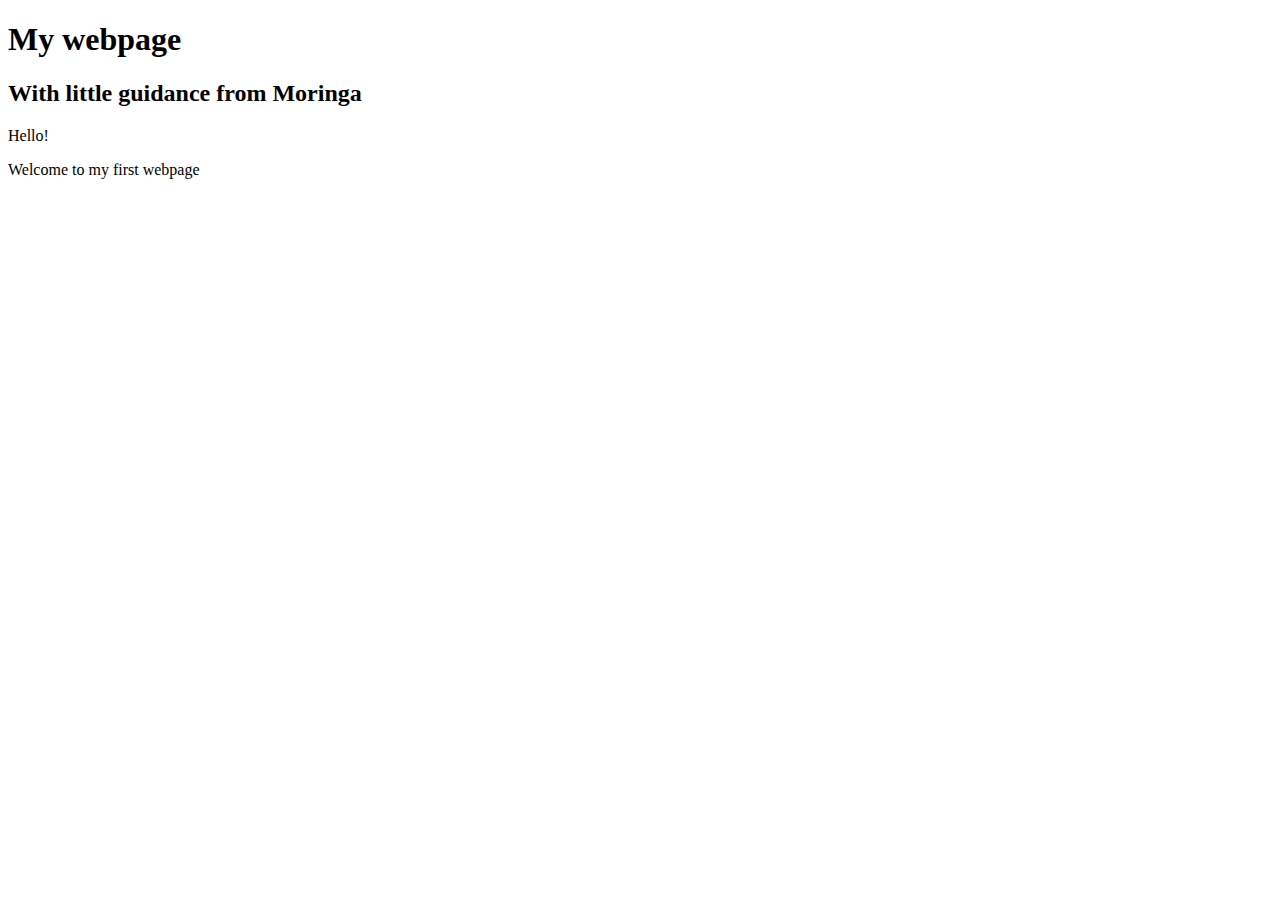
==== my-first-webpage.html @ d8386759 "add header block elements" ====
<!DOCTYPE html>
<html>
  <head>
    <title>My first webpage</title>
  </head>
  <body>
    <h1>My webpage</h1>
    <h2>With little guidance from Moringa</h2>
    <p>Hello!</p>
    <p>Welcome to my first webpage</p>
  </body>
</html>
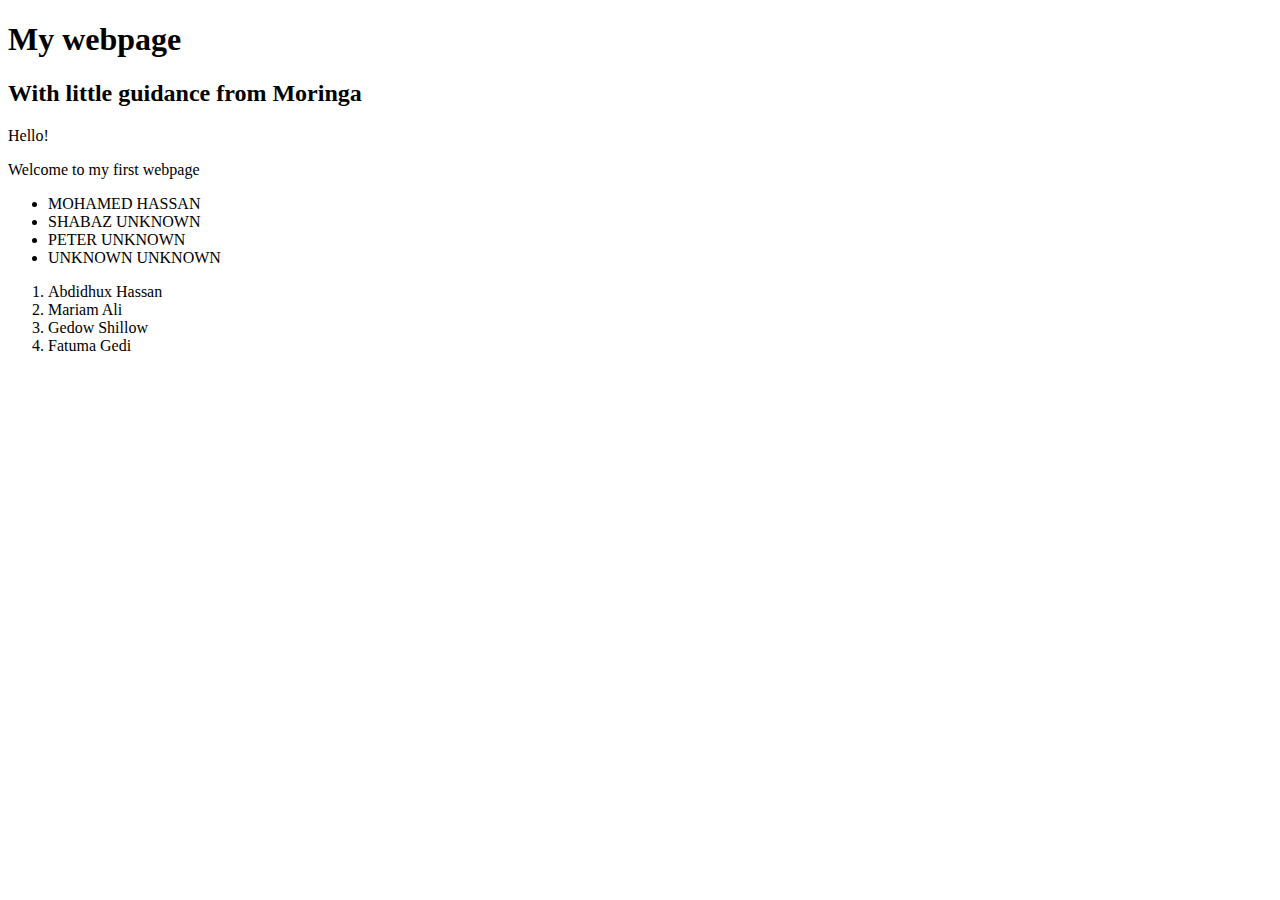
==== commit bec3bc6c: "add list element" ====
--- a/my-first-webpage.html
+++ b/my-first-webpage.html
@@ -4,9 +4,23 @@
     <title>My first webpage</title>
   </head>
   <body>
+
     <h1>My webpage</h1>
     <h2>With little guidance from Moringa</h2>
+
     <p>Hello!</p>
     <p>Welcome to my first webpage</p>
+  <ul>
+  <li>MOHAMED HASSAN</li>
+  <li>SHABAZ UNKNOWN</li>
+  <li>PETER UNKNOWN</li>
+  <li>UNKNOWN UNKNOWN</li>
+  </ul>
+  <ol>
+  <li>Abdidhux Hassan</li>
+  <li>Mariam Ali</li>
+  <li>Gedow Shillow</li>
+<li>Fatuma Gedi</li>
+  </ol>
   </body>
 </html>
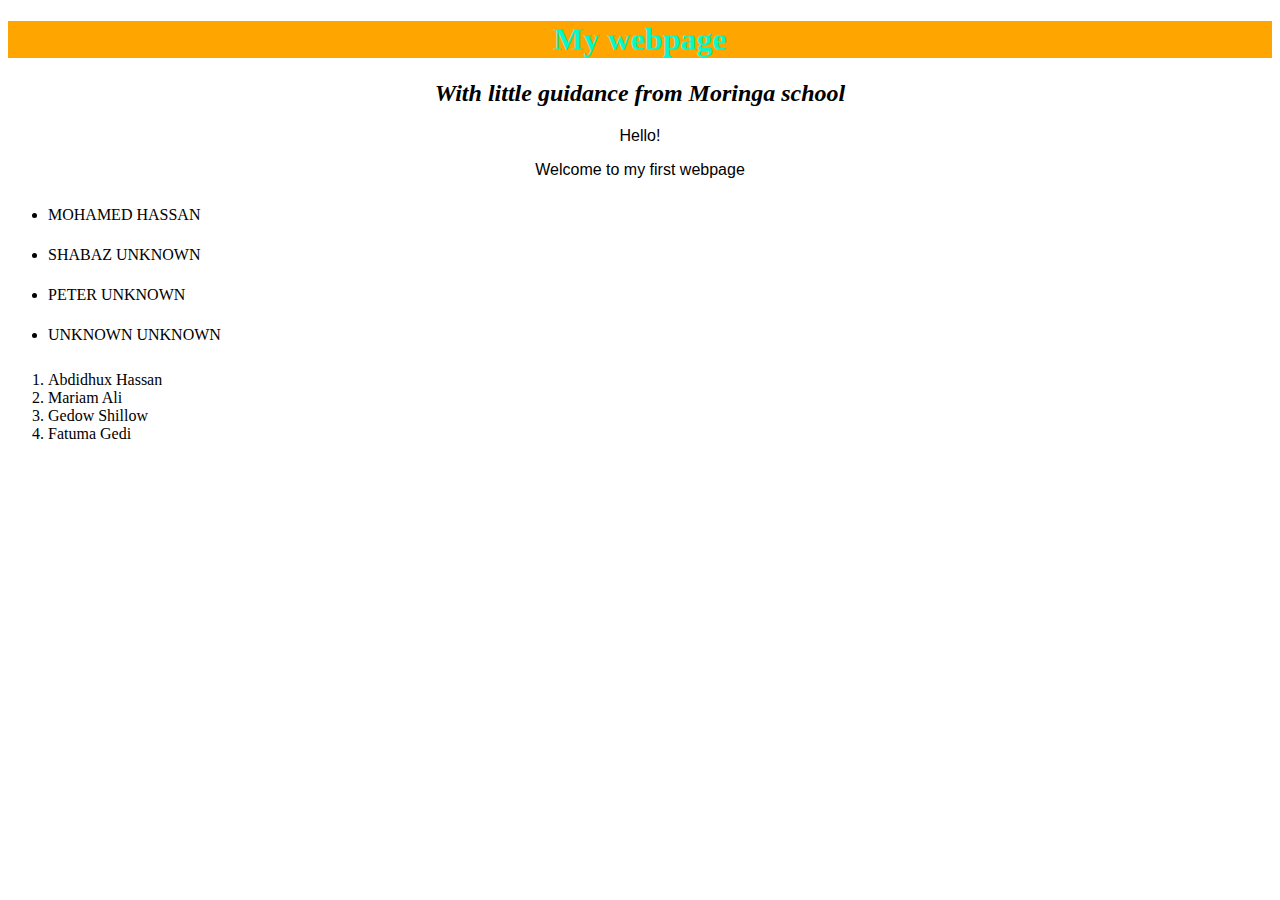
==== commit bd9d5666: "add styles for for my webpage" ====
--- a/my-first-webpage.html
+++ b/my-first-webpage.html
@@ -2,11 +2,12 @@
 <html>
   <head>
     <title>My first webpage</title>
+    <link href="my-first-webpage.css" rel="stylesheet">
   </head>
   <body>
 
     <h1>My webpage</h1>
-    <h2>With little guidance from Moringa</h2>
+    <h2>With little guidance from <em>Moringa school</em></h2>
 
     <p>Hello!</p>
     <p>Welcome to my first webpage</p>
@@ -22,5 +23,6 @@
   <li>Gedow Shillow</li>
 <li>Fatuma Gedi</li>
   </ol>
+
   </body>
 </html>
--- a/my-first-webpage.css
+++ b/my-first-webpage.css
@@ -0,0 +1,19 @@
+h1 {
+  color: #07F6CA;
+  text-align: center;
+  background-color: orange;
+  text-shadow: 10px;
+}
+h2 {
+  color: #fff url(http://csszengarden.com/001/blossoms.jpg) no-repeat bottom right;
+  text-align: center;
+  font-style: italic;
+}
+p {
+  font-family: sans-serif;
+  text-align: center;
+}
+ul {
+  line-height: 40px;
+  text-decoration: underline%;
+}
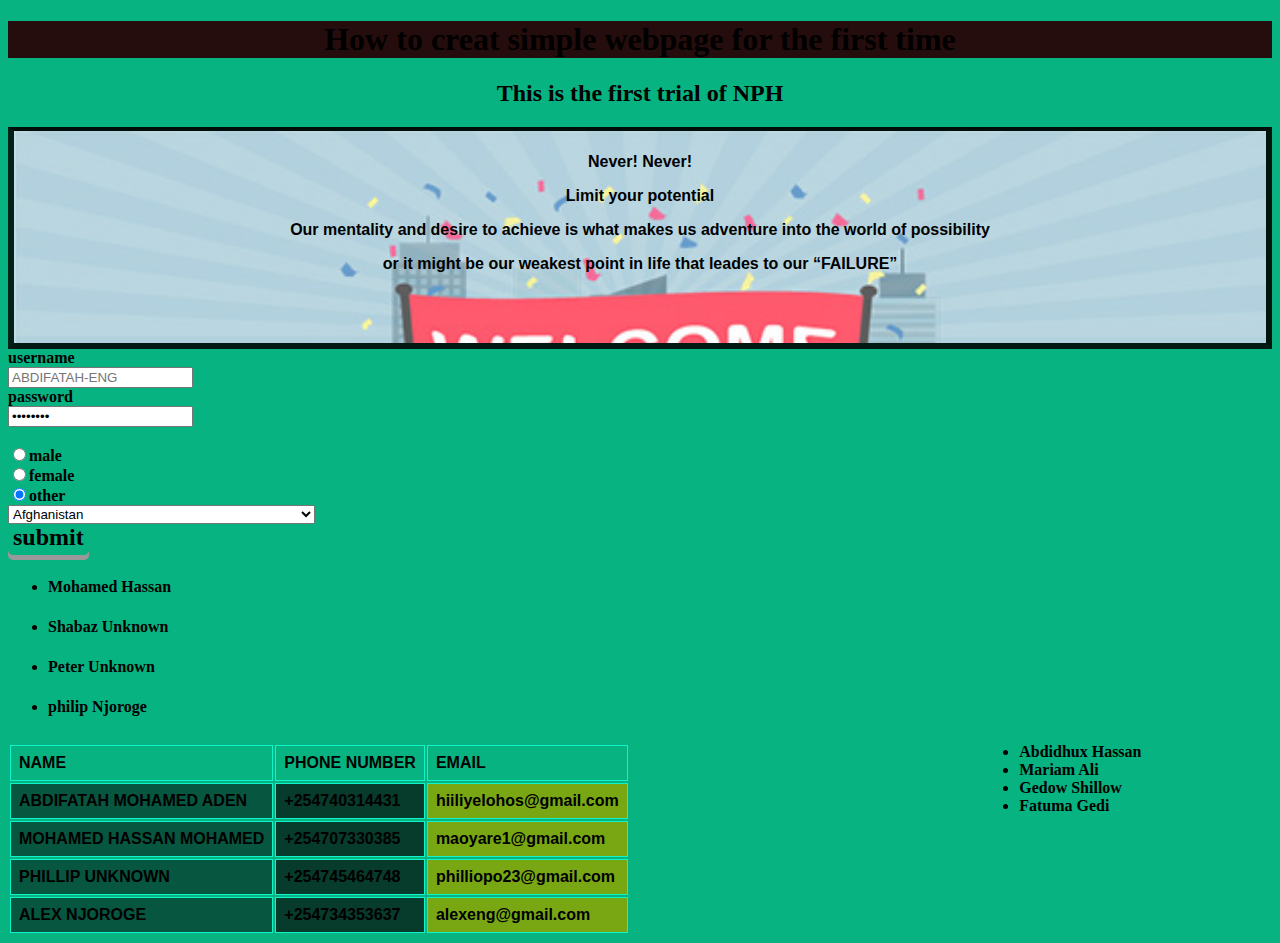
==== commit b441f26f: "add styling changes to my project" ====
--- a/my-first-webpage.html
+++ b/my-first-webpage.html
@@ -5,24 +5,311 @@
     <link href="my-first-webpage.css" rel="stylesheet">
   </head>
   <body>
-
-    <h1>My webpage</h1>
-    <h2>With little guidance from <em>Moringa school</em></h2>
-
-    <p>Hello!</p>
-    <p>Welcome to my first webpage</p>
+    <h1>How to creat simple webpage for the first time</h1>
+    <h2>This is the first trial of <strong>NPH<strong></h2>
+       <div class="test-box">
+    <p>Never! Never!</p>
+    <p>Limit your potential</p>
+    <p>Our mentality and desire to achieve is what makes us adventure into the world of possibility</p>
+  <p>or it might be our weakest point in life that leades to our <q>FAILURE</q></p>
+</div>
+    <form>
+      username <br>
+      <input type="username" name="username" placeholder="ABDIFATAH-ENG"><br>
+      password <br>
+       <input type="password" value="password" placeholder="try again"><br><br>
+              <input type="radio" name="gender" value="male" checked>male<br>
+              <input type="radio" name="gender" value="female" checked>female<br>
+              <input type="radio" name="gender" value="other" checked>other<br>
+    <select>
+                <label> select your country></label>
+                <option value="Afghanistan">Afghanistan</option>
+                <option value="Åland Islands">Aland Islands</option>
+                <option value="Albania">Albania</option>
+                <option value="Algeria">Angola</option>
+                <option value="American Samoa">America Samoa</option>
+                <option value="Andorra">Andorra</option>
+<option value="Angola">Angola</option>
+<option value="Anguilla">Anguilla</option>
+<option value="Antarctica">Antarctica</option>
+<option value="Antigua and Barbuda">Antigua and Barbuda</option>
+<option value="Argentina">Argentina</option>
+<option value="Armenia">Armenia</option>
+<option value="Aruba">Aruba</option>
+<option value="Australia">Australia</option>
+<option value="Austria">Austria</option>
+<option value="Azerbaijan">Azerbaijan</option>
+<option value="Bahamas">Bahamas</option>
+<option value="Bahrain">Bahrain</option>
+<option value="Bangladesh">Bangladesh</option>
+<option value="Barbados">Barbados</option>
+<option value="Belarus">Belarus</option>
+<option value="Belgium">Belgium</option>
+<option value="Belize">Belize</option>
+<option value="Benin">Benin</option>
+<option value="Bermuda">Bermuda</option>
+<option value="Bhutan">Bhutan</option>
+<option value="Bolivia">Bolivia</option>
+<option value="Bosnia and Herzegovina">Bosnia and Herzegovina</option>
+<option value="Botswana">Botswana</option>
+<option value="Bouvet Island">Bouvet Island</option>
+<option value="Brazil">Brazil</option>
+<option value="British Indian Ocean Territory">British Indian Ocean Territory</option>
+<option value="Brunei Darussalam">Brunei Darussalam</option>
+<option value="Bulgaria">Bulgaria</option>
+<option value="Burkina Faso">Burkina Faso</option>
+<option value="Burundi">Burundi</option>
+<option value="Cambodia">Cambodia</option>
+<option value="Cameroon">Cameroon</option>
+<option value="Canada">Canada</option>
+<option value="Cape Verde">Cape Verde</option>
+<option value="Cayman Islands">Cayman Islands</option>
+<option value="Central African Republic">Central African Republic</option>
+<option value="Chad">Chad</option>
+<option value="Chile">Chile</option>
+<option value="China">China</option>
+<option value="Christmas Island">Christmas Island</option>
+<option value="Cocos (Keeling) Islands">Cocos (Keeling) Islands</option>
+<option value="Colombia">Colombia</option>
+<option value="Comoros">Comoros</option>
+<option value="Congo">Congo</option>
+<option value="Congo, The Democratic Republic of The">Congo, The Democratic Republic of The</option>
+<option value="Cook Islands">Cook Islands</option>
+<option value="Costa Rica">Costa Rica</option>
+<option value="Cote D'ivoire">Cote D'ivoire</option>
+<option value="Croatia">Croatia</option>
+<option value="Cuba">Cuba</option>
+<option value="Cyprus">Cyprus</option>
+<option value="Czech Republic">Czech Republic</option>
+<option value="Denmark">Denmark</option>
+<option value="Djibouti">Djibouti</option>
+<option value="Dominica">Dominica</option>
+<option value="Dominican Republic">Dominican Republic</option>
+<option value="Ecuador">Ecuador</option>
+<option value="Egypt">Egypt</option>
+<option value="El Salvador">El Salvador</option>
+<option value="Equatorial Guinea">Equatorial Guinea</option>
+<option value="Eritrea">Eritrea</option>
+<option value="Estonia">Estonia</option>
+<option value="Ethiopia">Ethiopia</option>
+<option value="Falkland Islands (Malvinas)">Falkland Islands (Malvinas)</option>
+<option value="Faroe Islands">Faroe Islands</option>
+<option value="Fiji">Fiji</option>
+<option value="Finland">Finland</option>
+<option value="France">France</option>
+<option value="French Guiana">French Guiana</option>
+<option value="French Polynesia">French Polynesia</option>
+<option value="French Southern Territories">French Southern Territories</option>
+<option value="Gabon">Gabon</option>
+<option value="Gambia">Gambia</option>
+<option value="Georgia">Georgia</option>
+<option value="Germany">Germany</option>
+<option value="Ghana">Ghana</option>
+<option value="Gibraltar">Gibraltar</option>
+<option value="Greece">Greece</option>
+<option value="Greenland">Greenland</option>
+<option value="Grenada">Grenada</option>
+<option value="Guadeloupe">Guadeloupe</option>
+<option value="Guam">Guam</option>
+<option value="Guatemala">Guatemala</option>
+<option value="Guernsey">Guernsey</option>
+<option value="Guinea">Guinea</option>
+<option value="Guinea-bissau">Guinea-bissau</option>
+<option value="Guyana">Guyana</option>
+<option value="Haiti">Haiti</option>
+<option value="Heard Island and Mcdonald Islands">Heard Island and Mcdonald Islands</option>
+<option value="Holy See (Vatican City State)">Holy See (Vatican City State)</option>
+<option value="Honduras">Honduras</option>
+<option value="Hong Kong">Hong Kong</option>
+<option value="Hungary">Hungary</option>
+<option value="Iceland">Iceland</option>
+<option value="India">India</option>
+<option value="Indonesia">Indonesia</option>
+<option value="Iran, Islamic Republic of">Iran, Islamic Republic of</option>
+<option value="Iraq">Iraq</option>
+<option value="Ireland">Ireland</option>
+<option value="Isle of Man">Isle of Man</option>
+<option value="Israel">Israel</option>
+<option value="Italy">Italy</option>
+<option value="Jamaica">Jamaica</option>
+<option value="Japan">Japan</option>
+<option value="Jersey">Jersey</option>
+<option value="Jordan">Jordan</option>
+<option value="Kazakhstan">Kazakhstan</option>
+<option value="Kenya">Kenya</option>
+<option value="Kiribati">Kiribati</option>
+<option value="Korea, Democratic People's Republic of">Korea, Democratic People's Republic of</option>
+<option value="Korea, Republic of">Korea, Republic of</option>
+<option value="Kuwait">Kuwait</option>
+<option value="Kyrgyzstan">Kyrgyzstan</option>
+<option value="Lao People's Democratic Republic">Lao People's Democratic Republic</option>
+<option value="Latvia">Latvia</option>
+<option value="Lebanon">Lebanon</option>
+<option value="Lesotho">Lesotho</option>
+<option value="Liberia">Liberia</option>
+<option value="Libyan Arab Jamahiriya">Libyan Arab Jamahiriya</option>
+<option value="Liechtenstein">Liechtenstein</option>
+<option value="Lithuania">Lithuania</option>
+<option value="Luxembourg">Luxembourg</option>
+<option value="Macao">Macao</option>
+<option value="Macedonia, The Former Yugoslav Republic of">Macedonia, The Former Yugoslav Republic of</option>
+<option value="Madagascar">Madagascar</option>
+<option value="Malawi">Malawi</option>
+<option value="Malaysia">Malaysia</option>
+<option value="Maldives">Maldives</option>
+<option value="Mali">Mali</option>
+<option value="Malta">Malta</option>
+<option value="Marshall Islands">Marshall Islands</option>
+<option value="Martinique">Martinique</option>
+<option value="Mauritania">Mauritania</option>
+<option value="Mauritius">Mauritius</option>
+<option value="Mayotte">Mayotte</option>
+<option value="Mexico">Mexico</option>
+<option value="Micronesia, Federated States of">Micronesia, Federated States of</option>
+<option value="Moldova, Republic of">Moldova, Republic of</option>
+<option value="Monaco">Monaco</option>
+<option value="Mongolia">Mongolia</option>
+<option value="Montenegro">Montenegro</option>
+<option value="Montserrat">Montserrat</option>
+<option value="Morocco">Morocco</option>
+<option value="Mozambique">Mozambique</option>
+<option value="Myanmar">Myanmar</option>
+<option value="Namibia">Namibia</option>
+<option value="Nauru">Nauru</option>
+<option value="Nepal">Nepal</option>
+<option value="Netherlands">Netherlands</option>
+<option value="Netherlands Antilles">Netherlands Antilles</option>
+<option value="New Caledonia">New Caledonia</option>
+<option value="New Zealand">New Zealand</option>
+<option value="Nicaragua">Nicaragua</option>
+<option value="Niger">Niger</option>
+<option value="Nigeria">Nigeria</option>
+<option value="Niue">Niue</option>
+<option value="Norfolk Island">Norfolk Island</option>
+<option value="Northern Mariana Islands">Northern Mariana Islands</option>
+<option value="Norway">Norway</option>
+<option value="Oman">Oman</option>
+<option value="Pakistan">Pakistan</option>
+<option value="Palau">Palau</option>
+<option value="Palestinian Territory, Occupied">Palestinian Territory, Occupied</option>
+<option value="Panama">Panama</option>
+<option value="Papua New Guinea">Papua New Guinea</option>
+<option value="Paraguay">Paraguay</option>
+<option value="Peru">Peru</option>
+<option value="Philippines">Philippines</option>
+<option value="Pitcairn">Pitcairn</option>
+<option value="Poland">Poland</option>
+<option value="Portugal">Portugal</option>
+<option value="Puerto Rico">Puerto Rico</option>
+<option value="Qatar">Qatar</option>
+<option value="Reunion">Reunion</option>
+<option value="Romania">Romania</option>
+<option value="Russian Federation">Russian Federation</option>
+<option value="Rwanda">Rwanda</option>
+<option value="Saint Helena">Saint Helena</option>
+<option value="Saint Kitts and Nevis">Saint Kitts and Nevis</option>
+<option value="Saint Lucia">Saint Lucia</option>
+<option value="Saint Pierre and Miquelon">Saint Pierre and Miquelon</option>
+<option value="Saint Vincent and The Grenadines">Saint Vincent and The Grenadines</option>
+<option value="Samoa">Samoa</option>
+<option value="San Marino">San Marino</option>
+<option value="Sao Tome and Principe">Sao Tome and Principe</option>
+<option value="Saudi Arabia">Saudi Arabia</option>
+<option value="Senegal">Senegal</option>
+<option value="Serbia">Serbia</option>
+<option value="Seychelles">Seychelles</option>
+<option value="Sierra Leone">Sierra Leone</option>
+<option value="Singapore">Singapore</option>
+<option value="Slovakia">Slovakia</option>
+<option value="Slovenia">Slovenia</option>
+<option value="Solomon Islands">Solomon Islands</option>
+<option value="Somalia">Somalia</option>
+<option value="South Africa">South Africa</option>
+<option value="South Georgia and The South Sandwich Islands">South Georgia and The South Sandwich Islands</option>
+<option value="Spain">Spain</option>
+<option value="Sri Lanka">Sri Lanka</option>
+<option value="Sudan">Sudan</option>
+<option value="Suriname">Suriname</option>
+<option value="Svalbard and Jan Mayen">Svalbard and Jan Mayen</option>
+<option value="Swaziland">Swaziland</option>
+<option value="Sweden">Sweden</option>
+<option value="Switzerland">Switzerland</option>
+<option value="Syrian Arab Republic">Syrian Arab Republic</option>
+<option value="Taiwan, Province of China">Taiwan, Province of China</option>
+<option value="Tajikistan">Tajikistan</option>
+<option value="Tanzania, United Republic of">Tanzania, United Republic of</option>
+<option value="Thailand">Thailand</option>
+<option value="Timor-leste">Timor-leste</option>
+<option value="Togo">Togo</option>
+<option value="Tokelau">Tokelau</option>
+<option value="Tonga">Tonga</option>
+<option value="Trinidad and Tobago">Trinidad and Tobago</option>
+<option value="Tunisia">Tunisia</option>
+<option value="Turkey">Turkey</option>
+<option value="Turkmenistan">Turkmenistan</option>
+<option value="Turks and Caicos Islands">Turks and Caicos Islands</option>
+<option value="Tuvalu">Tuvalu</option>
+<option value="Uganda">Uganda</option>
+<option value="Ukraine">Ukraine</option>
+<option value="United Arab Emirates">United Arab Emirates</option>
+<option value="United Kingdom">United Kingdom</option>
+<option value="United States">United States</option>
+<option value="United States Minor Outlying Islands">United States Minor Outlying Islands</option>
+<option value="Uruguay">Uruguay</option>
+<option value="Uzbekistan">Uzbekistan</option>
+<option value="Vanuatu">Vanuatu</option>
+<option value="Venezuela">Venezuela</option>
+<option value="Viet Nam">Viet Nam</option>
+<option value="Virgin Islands, British">Virgin Islands, British</option>
+<option value="Virgin Islands, U.S.">Virgin Islands, U.S.</option>
+<option value="Wallis and Futuna">Wallis and Futuna</option>
+<option value="Western Sahara">Western Sahara</option>
+<option value="Yemen">Yemen</option>
+<option value="Zambia"></option>
+<option value="Zimbabwe"></option>
+</select><br>
+  <submit class="submit">submit</submit>
+    </form>
   <ul>
-  <li>MOHAMED HASSAN</li>
-  <li>SHABAZ UNKNOWN</li>
-  <li>PETER UNKNOWN</li>
-  <li>UNKNOWN UNKNOWN</li>
+  <li>Mohamed Hassan</li>
+  <li>Shabaz Unknown</li>
+  <li>Peter Unknown</li>
+  <li>philip Njoroge</li>
   </ul>
+<div class="sidebar"
   <ol>
   <li>Abdidhux Hassan</li>
   <li>Mariam Ali</li>
   <li>Gedow Shillow</li>
 <li>Fatuma Gedi</li>
   </ol>
-
+</div>
+  <table>
+    <tr>
+      <th>NAME</th>
+      <th>PHONE NUMBER</th>
+      <th>EMAIL</th>
+    </tr>
+              <tr>
+                <td>ABDIFATAH MOHAMED ADEN</td>
+                <td>+254740314431</td>
+                <td>hiiliyelohos@gmail.com</td>
+              </tr>
+<tr>
+    <td>MOHAMED HASSAN MOHAMED</td>
+    <td>+254707330385</td>
+    <td>maoyare1@gmail.com
+</tr>
+      <tr>
+          <td>PHILLIP UNKNOWN</td>
+          <td>+254745464748</td>
+          <td>philliopo23@gmail.com</td>
+      </tr>
+  <tr>
+      <td>ALEX NJOROGE</td>
+      <td>+254734353637</td>
+      <td>alexeng@gmail.com</td>
+  </tr>
+</table>
   </body>
 </html>
--- a/my-first-webpage.css
+++ b/my-first-webpage.css
@@ -1,13 +1,17 @@
 h1 {
-  color: #07F6CA;
   text-align: center;
-  background-color: orange;
+  background-color: #260d0d;
   text-shadow: 10px;
 }
 h2 {
-  color: #fff url(http://csszengarden.com/001/blossoms.jpg) no-repeat bottom right;
+  font-style: bold;
   text-align: center;
-  font-style: italic;
+}
+body {
+  background-color: #07B381;
+}
+.red {
+  color: red;
 }
 p {
   font-family: sans-serif;
@@ -17,3 +21,77 @@
   line-height: 40px;
   text-decoration: underline%;
 }
+
+                  table {
+                    text-align: center;
+                    font-style: normal;
+                    border: collapse;
+                    font-family: sans-serif;
+                            }
+          td, th {
+            border: 1px solid #0DF4CA;
+            text-align: left;
+            padding: 8px;
+          }
+              tr:nth-child(even) {
+                background-color: #66001a;
+              }
+              td:nth-child(4n+1) {
+                background-color: #07563F;
+              }
+              td:nth-child(4n+2) {
+                background-color: #073B2C;
+              }
+              td:nth-child(4n+3) {
+                background-color: #78A713;
+              }
+        tr td:hover {
+        background: #F4A40D
+        }
+.submit {
+  padding: 5px 5px;
+  font-size: 24px;
+  text-align: center;
+  cursor: pointer;
+  border-radius: 5px;
+  box-shadow: 0 5px #999
+}
+.submit:hover {
+  background-color: #3e8e41
+}
+.submit:active {
+  background-color: yellow;
+  box-shadow: 0 3px grey;
+  transform: translate3d();
+}
+
+img {
+  float: right;
+}
+.sidebar {
+  width: 20%;
+  float: right;
+}
+.img {
+  background-image: url("mine.png");
+  height: 100$;
+  width: 100$;
+  background-repeat: no-repeat;
+  background-position: center;
+  background-size: cover;
+}
+.test-box {
+  border: 2px solid #714B04 ;
+  border-top: 4px solid #000E0A ;
+  border-bottom: 6px solid #011912;
+  border-left: 6px solid #022219;
+  border-right: 6px solid #01140E;
+background-image: url("ok.jpg");
+background-repeat: no-repeat;
+background-size: cover;
+background-attachment: scroll;
+height: 200px;
+margin-top: 0px;
+  padding: 6px;
+  top: 0px;
+}
